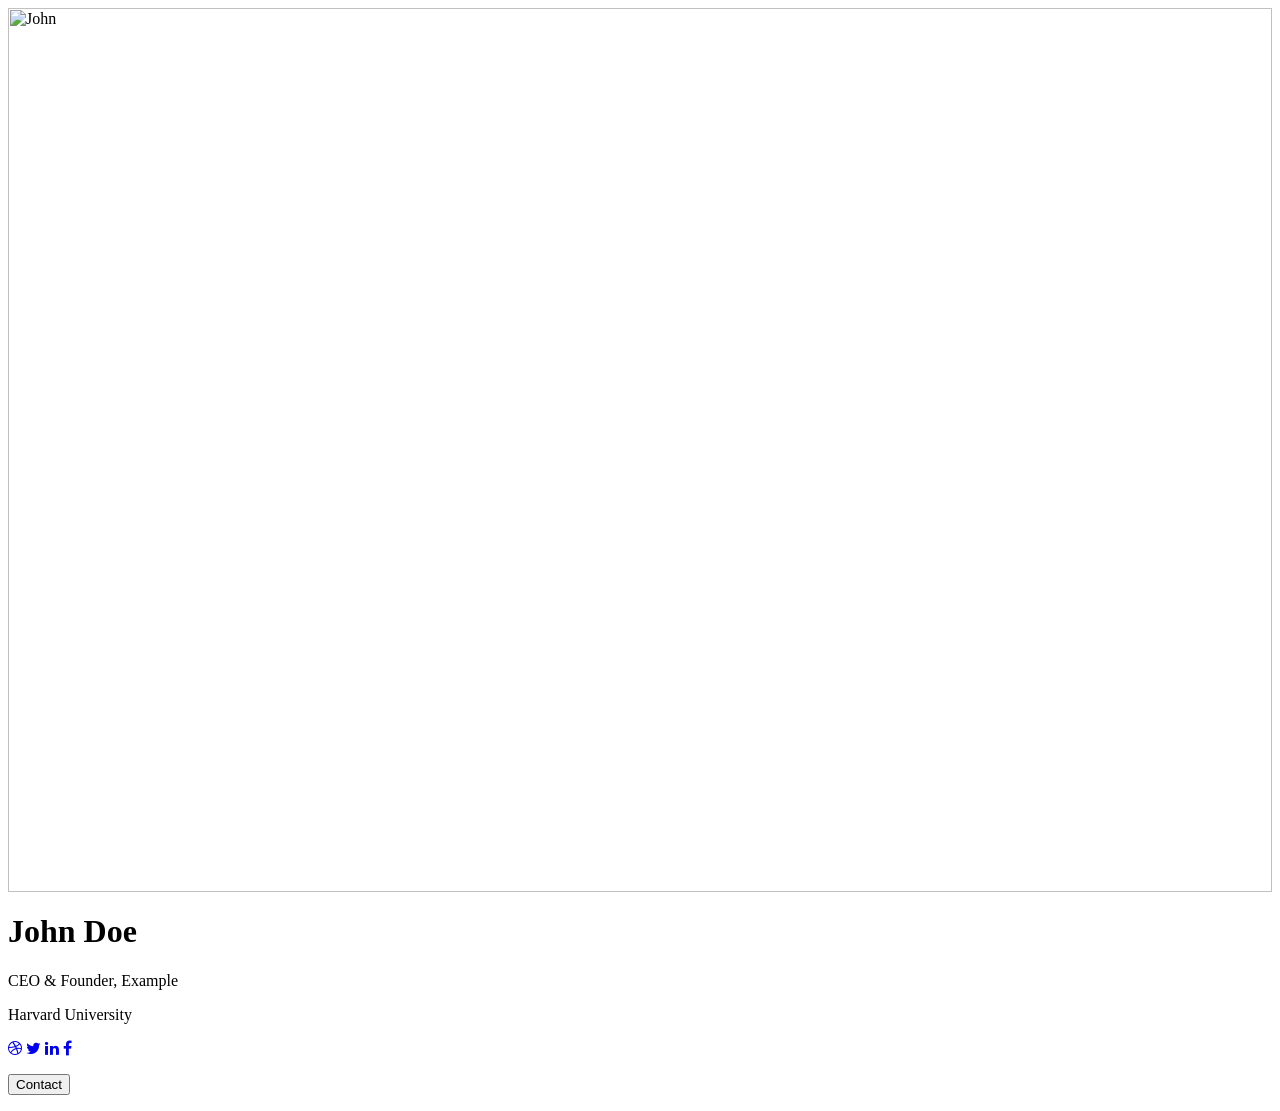
==== index.html @ c70f96c0 "Add files via upload" ====
<html>
  <head>
    <title>MSP-Webiste</title>
  </head>
<!-- Add icon library -->
<link rel="stylesheet" href="https://cdnjs.cloudflare.com/ajax/libs/font-awesome/4.7.0/css/font-awesome.min.css">

<div class="card">
  <img src="img.jpg" alt="John" style="width:100%">
  <h1>John Doe</h1>
  <p class="title">CEO & Founder, Example</p>
  <p>Harvard University</p>
  <a href="#"><i class="fa fa-dribbble"></i></a>
  <a href="#"><i class="fa fa-twitter"></i></a>
  <a href="#"><i class="fa fa-linkedin"></i></a>
  <a href="#"><i class="fa fa-facebook"></i></a>
  <p><button>Contact</button></p>
</div>
</html>
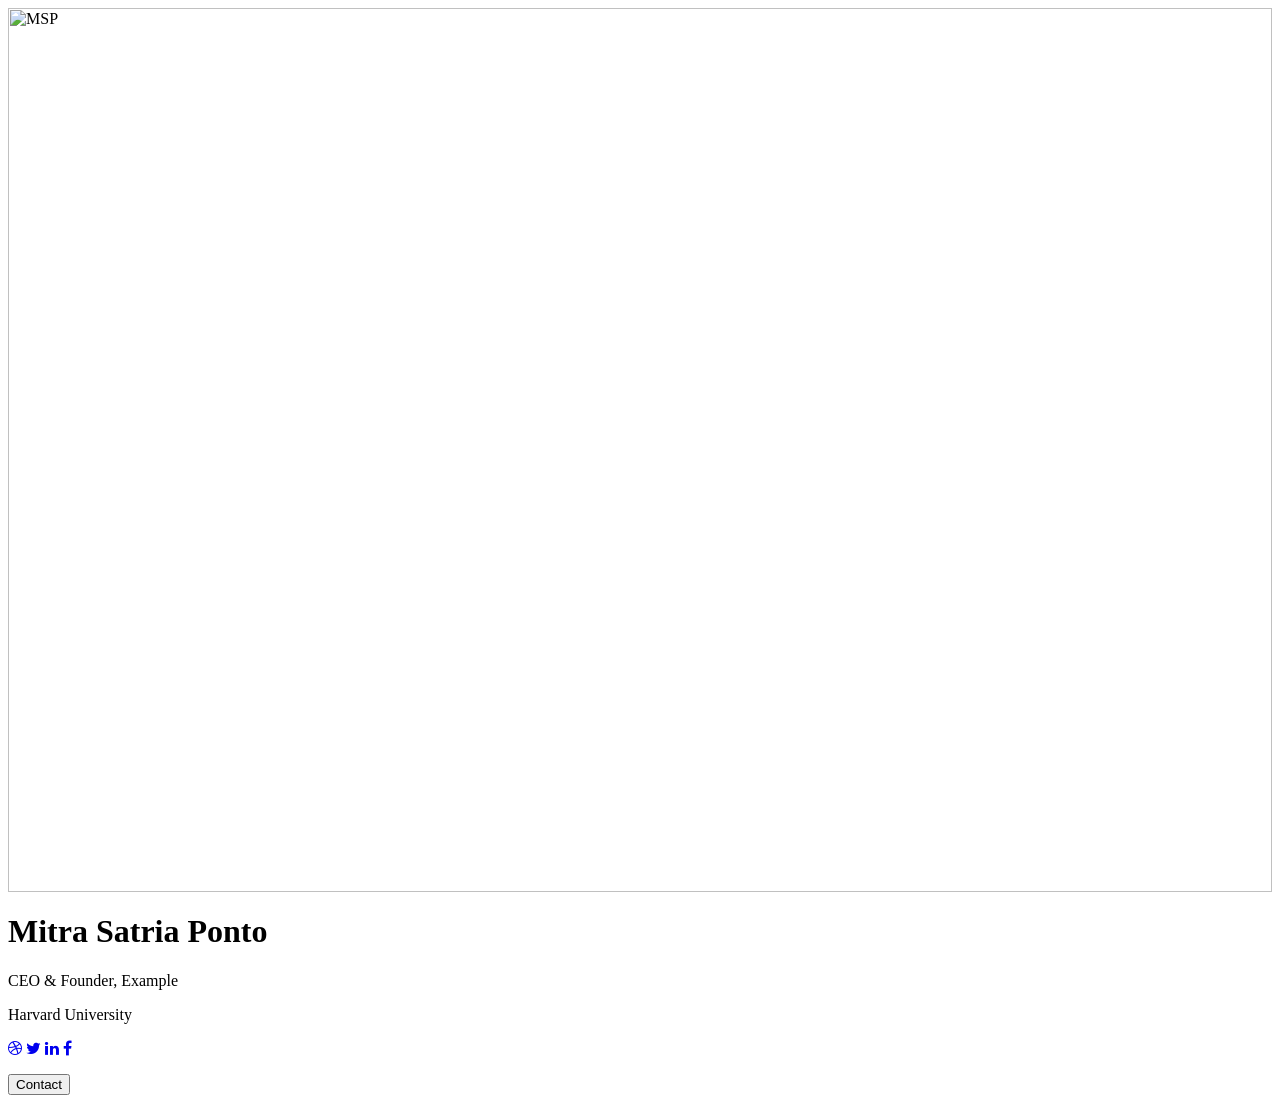
==== commit d9f4cbc6: "Update index.html" ====
--- a/index.html
+++ b/index.html
@@ -1,13 +1,13 @@
 <html>
   <head>
     <title>MSP-Webiste</title>
-  </head>
 <!-- Add icon library -->
 <link rel="stylesheet" href="https://cdnjs.cloudflare.com/ajax/libs/font-awesome/4.7.0/css/font-awesome.min.css">
-
+  </head>
+  <body>
 <div class="card">
-  <img src="img.jpg" alt="John" style="width:100%">
-  <h1>John Doe</h1>
+  <img src="img.jpg" alt="MSP" style="width:100%">
+  <h1>Mitra Satria Ponto</h1>
   <p class="title">CEO & Founder, Example</p>
   <p>Harvard University</p>
   <a href="#"><i class="fa fa-dribbble"></i></a>
@@ -16,4 +16,5 @@
   <a href="#"><i class="fa fa-facebook"></i></a>
   <p><button>Contact</button></p>
 </div>
-</html>+  </body>
+</html>
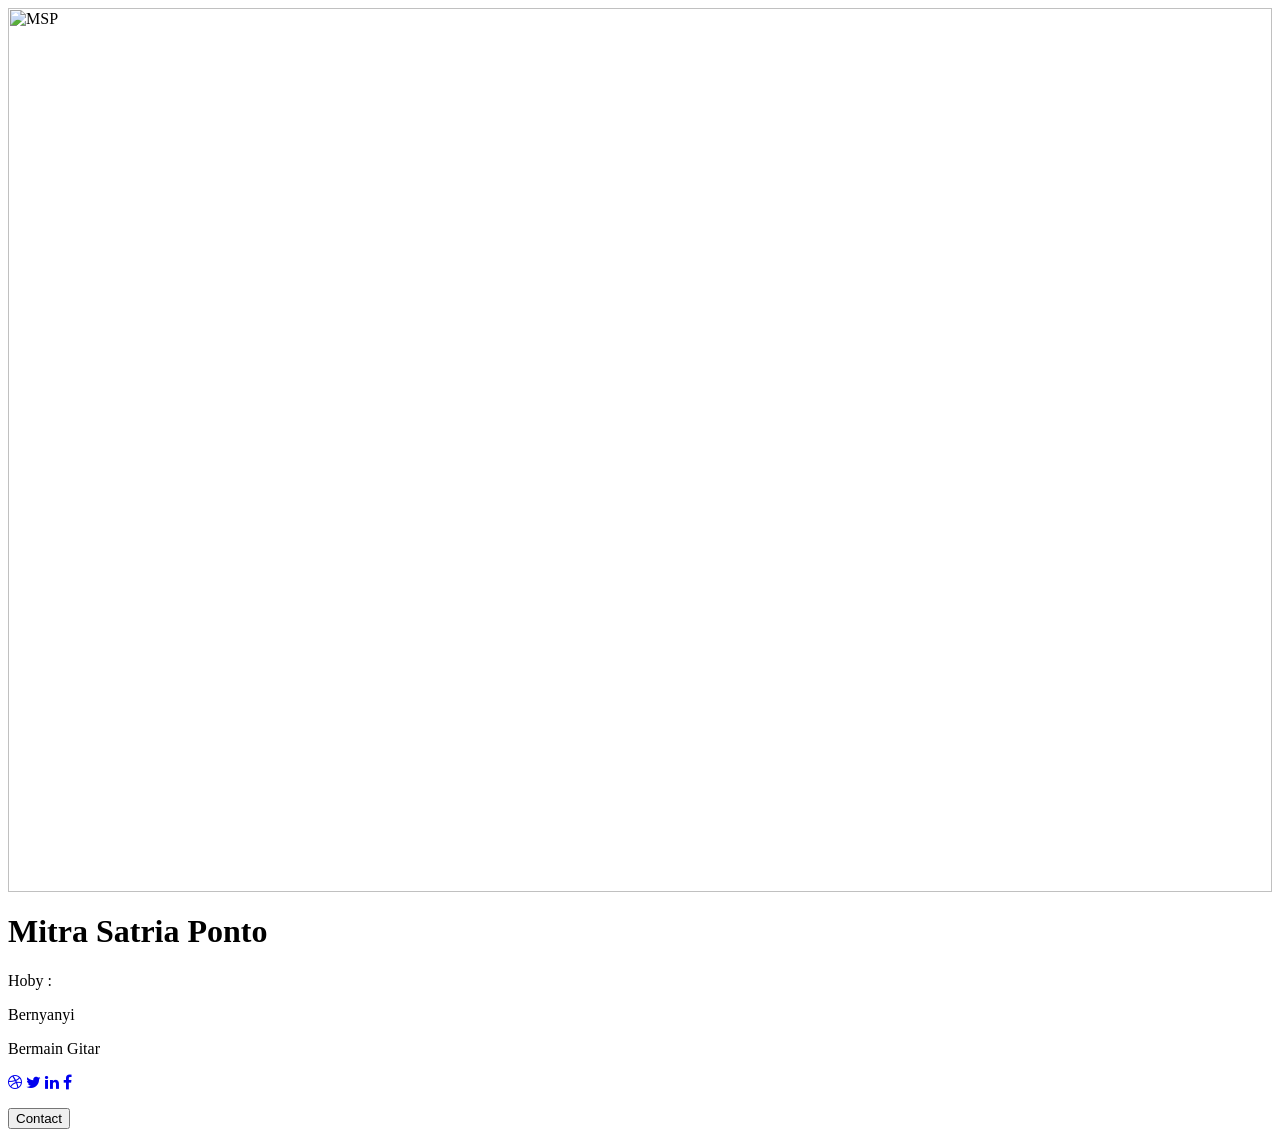
==== commit 8026c7d7: "Update index.html" ====
--- a/index.html
+++ b/index.html
@@ -8,8 +8,9 @@
 <div class="card">
   <img src="img.jpg" alt="MSP" style="width:100%">
   <h1>Mitra Satria Ponto</h1>
-  <p class="title">CEO & Founder, Example</p>
-  <p>Harvard University</p>
+  <p class="title">Hoby :</p>
+  <p>Bernyanyi</p>
+  <p>Bermain Gitar</p>
   <a href="#"><i class="fa fa-dribbble"></i></a>
   <a href="#"><i class="fa fa-twitter"></i></a>
   <a href="#"><i class="fa fa-linkedin"></i></a>
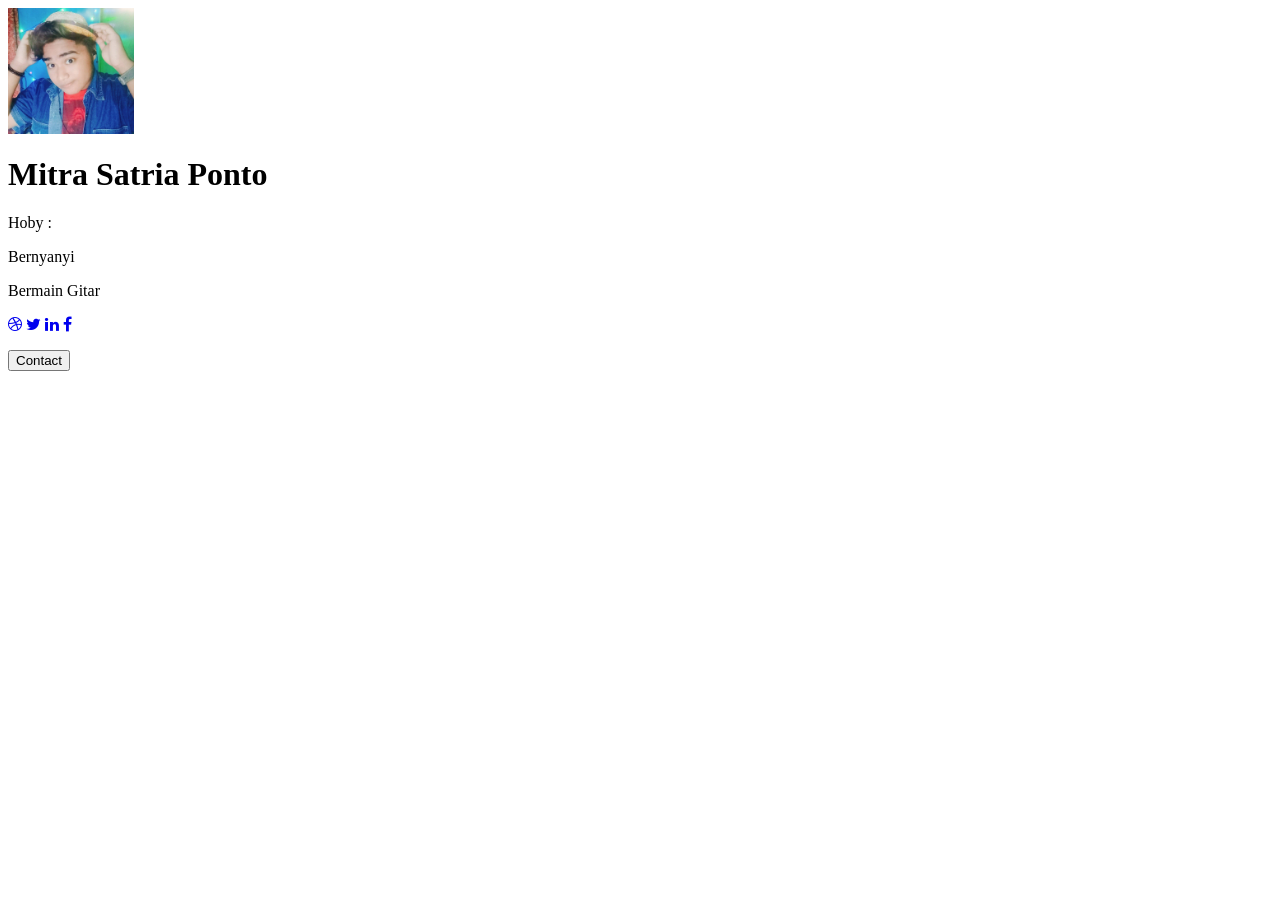
==== commit e0c6dea8: "Update index.html" ====
--- a/index.html
+++ b/index.html
@@ -6,7 +6,7 @@
   </head>
   <body>
 <div class="card">
-  <img src="img.jpg" alt="MSP" style="width:100%">
+  <img src="img.jpg" alt="MSP" style="width:10%">
   <h1>Mitra Satria Ponto</h1>
   <p class="title">Hoby :</p>
   <p>Bernyanyi</p>
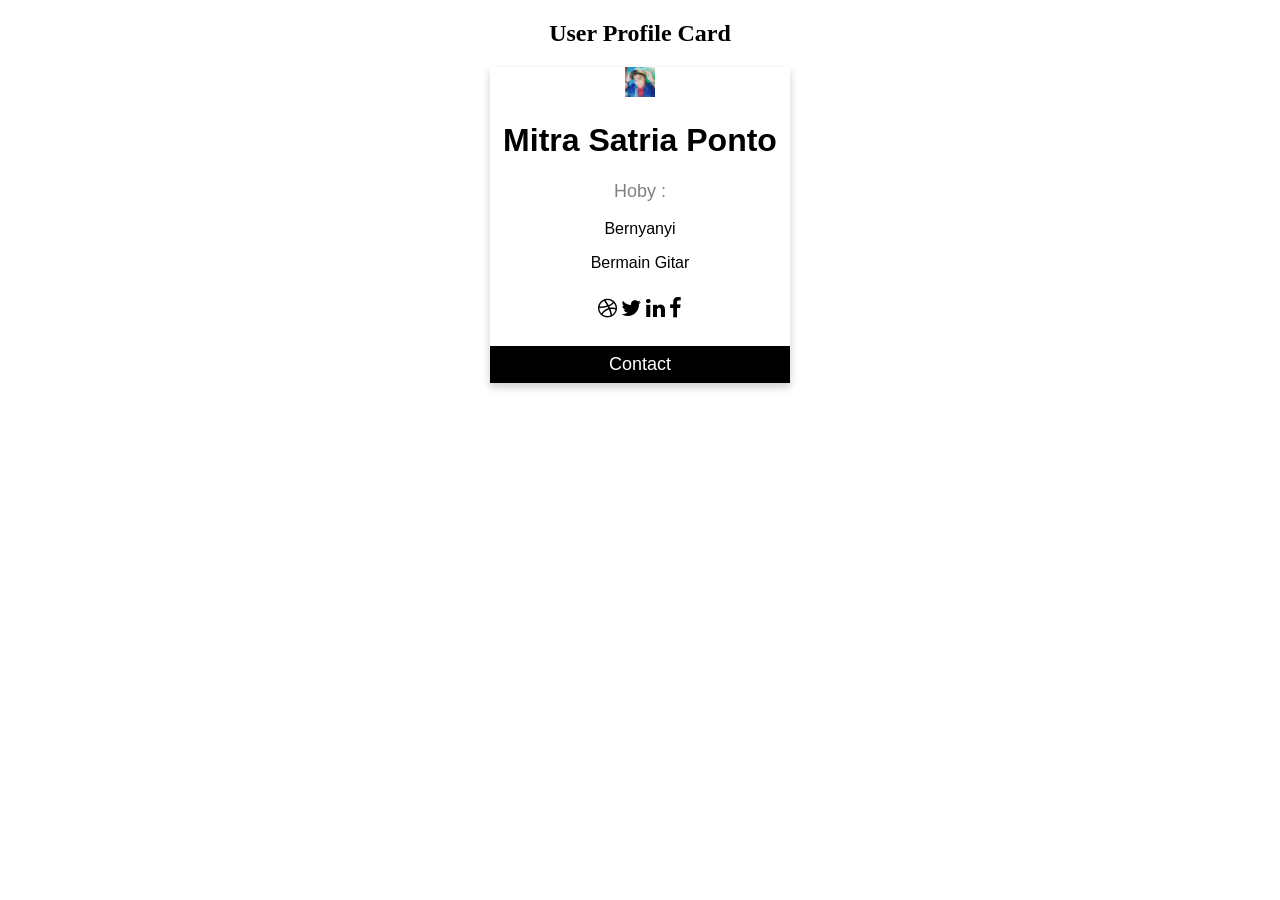
==== commit eff13472: "Update index.html" ====
--- a/index.html
+++ b/index.html
@@ -1,21 +1,63 @@
+<!DOCTYPE html>
 <html>
-  <head>
-    <title>MSP-Webiste</title>
-<!-- Add icon library -->
+<head>
 <link rel="stylesheet" href="https://cdnjs.cloudflare.com/ajax/libs/font-awesome/4.7.0/css/font-awesome.min.css">
-  </head>
-  <body>
+<style>
+.card {
+  box-shadow: 0 4px 8px 0 rgba(0, 0, 0, 0.2);
+  max-width: 300px;
+  margin: auto;
+  text-align: center;
+  font-family: arial;
+}
+
+.title {
+  color: grey;
+  font-size: 18px;
+}
+
+button {
+  border: none;
+  outline: 0;
+  display: inline-block;
+  padding: 8px;
+  color: white;
+  background-color: #000;
+  text-align: center;
+  cursor: pointer;
+  width: 100%;
+  font-size: 18px;
+}
+
+a {
+  text-decoration: none;
+  font-size: 22px;
+  color: black;
+}
+
+button:hover, a:hover {
+  opacity: 0.7;
+}
+</style>
+</head>
+<body>
+
+<h2 style="text-align:center">User Profile Card</h2>
+
 <div class="card">
   <img src="img.jpg" alt="MSP" style="width:10%">
   <h1>Mitra Satria Ponto</h1>
   <p class="title">Hoby :</p>
   <p>Bernyanyi</p>
   <p>Bermain Gitar</p>
-  <a href="#"><i class="fa fa-dribbble"></i></a>
-  <a href="#"><i class="fa fa-twitter"></i></a>
-  <a href="#"><i class="fa fa-linkedin"></i></a>
-  <a href="#"><i class="fa fa-facebook"></i></a>
+  <div style="margin: 24px 0;">
+    <a href="#"><i class="fa fa-dribbble"></i></a> 
+    <a href="#"><i class="fa fa-twitter"></i></a>  
+    <a href="#"><i class="fa fa-linkedin"></i></a>  
+    <a href="#"><i class="fa fa-facebook"></i></a> 
+  </div>
   <p><button>Contact</button></p>
 </div>
-  </body>
+
+</body>
 </html>
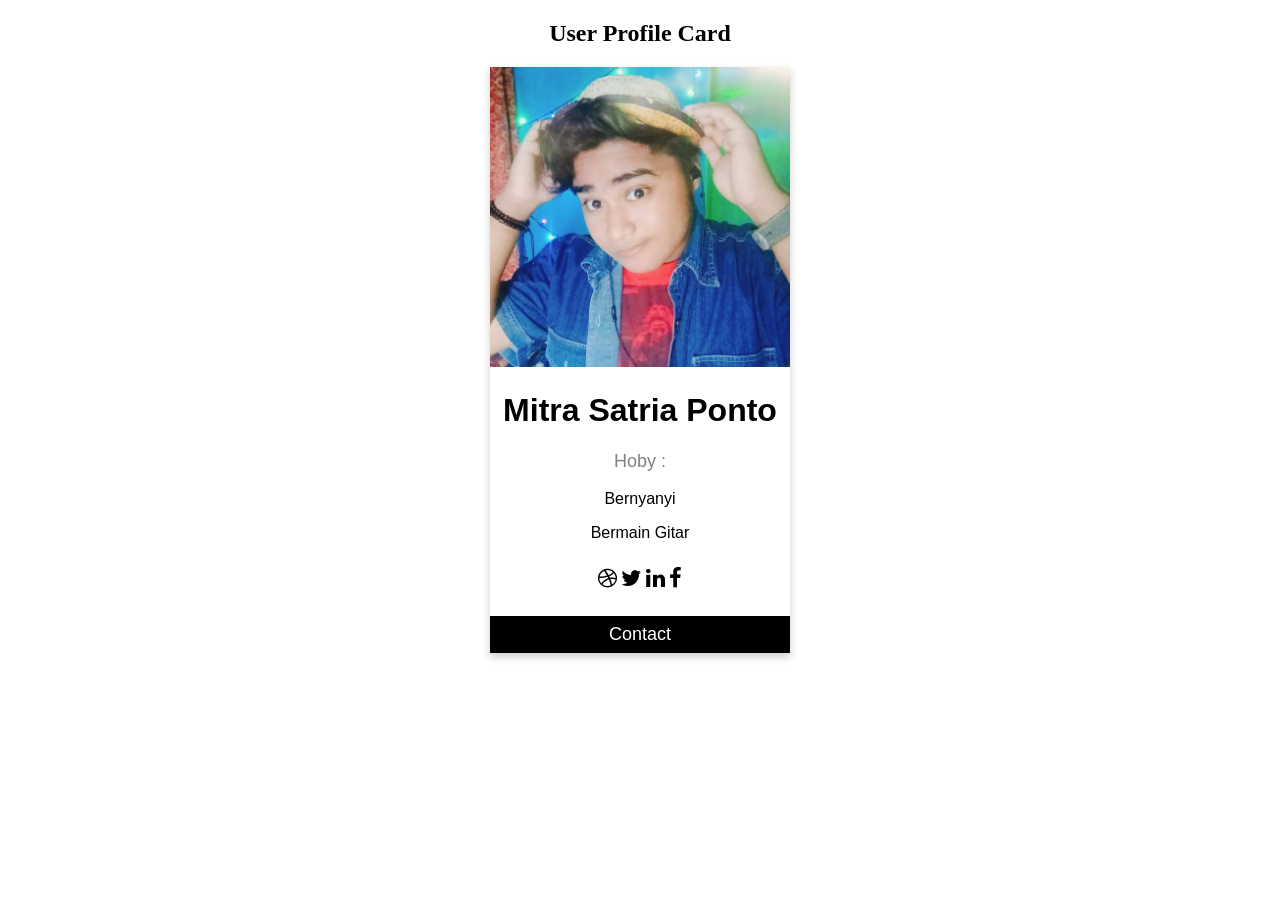
==== commit 7d9f84f4: "Update index.html" ====
--- a/index.html
+++ b/index.html
@@ -45,7 +45,7 @@
 <h2 style="text-align:center">User Profile Card</h2>
 
 <div class="card">
-  <img src="img.jpg" alt="MSP" style="width:10%">
+  <img src="img.jpg" alt="MSP" style="width:100%">
   <h1>Mitra Satria Ponto</h1>
   <p class="title">Hoby :</p>
   <p>Bernyanyi</p>
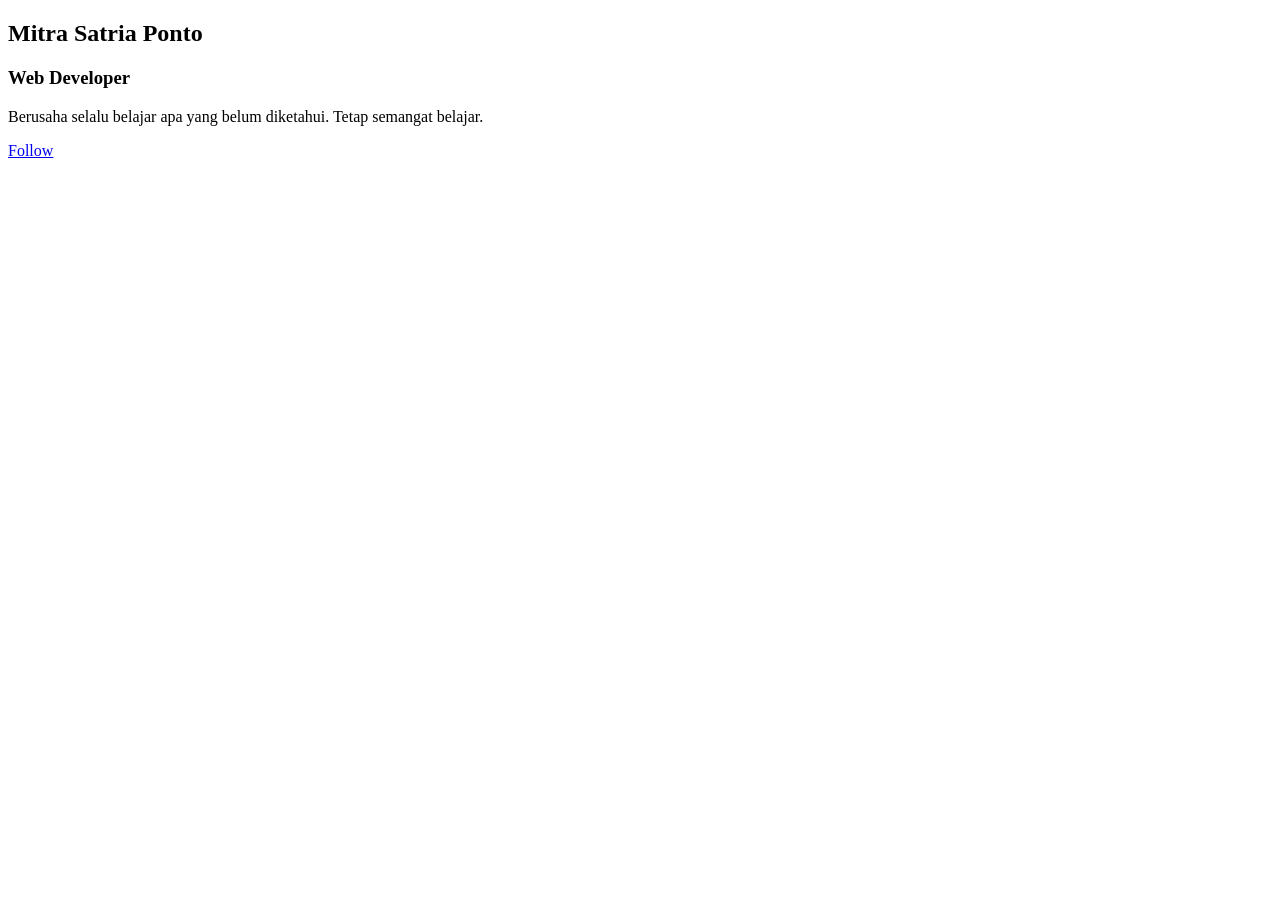
==== commit 63f736a4: "Create index.html" ====
--- a/index.html
+++ b/index.html
@@ -1,63 +1,24 @@
-<!DOCTYPE html>
-<html>
-<head>
-<link rel="stylesheet" href="https://cdnjs.cloudflare.com/ajax/libs/font-awesome/4.7.0/css/font-awesome.min.css">
-<style>
-.card {
-  box-shadow: 0 4px 8px 0 rgba(0, 0, 0, 0.2);
-  max-width: 300px;
-  margin: auto;
-  text-align: center;
-  font-family: arial;
-}
-
-.title {
-  color: grey;
-  font-size: 18px;
-}
-
-button {
-  border: none;
-  outline: 0;
-  display: inline-block;
-  padding: 8px;
-  color: white;
-  background-color: #000;
-  text-align: center;
-  cursor: pointer;
-  width: 100%;
-  font-size: 18px;
-}
-
-a {
-  text-decoration: none;
-  font-size: 22px;
-  color: black;
-}
-
-button:hover, a:hover {
-  opacity: 0.7;
-}
-</style>
-</head>
-<body>
-
-<h2 style="text-align:center">User Profile Card</h2>
-
-<div class="card">
-  <img src="img.jpg" alt="MSP" style="width:100%">
-  <h1>Mitra Satria Ponto</h1>
-  <p class="title">Hoby :</p>
-  <p>Bernyanyi</p>
-  <p>Bermain Gitar</p>
-  <div style="margin: 24px 0;">
-    <a href="#"><i class="fa fa-dribbble"></i></a> 
-    <a href="#"><i class="fa fa-twitter"></i></a>  
-    <a href="#"><i class="fa fa-linkedin"></i></a>  
-    <a href="#"><i class="fa fa-facebook"></i></a> 
-  </div>
-  <p><button>Contact</button></p>
-</div>
-
-</body>
-</html>
+<!DOCTYPE html>
+<html lang="en">
+  <head>
+    <title>MSP-Webiste</title>
+    <meta charset="UTF-8" />
+    <meta name="viewport" content="width=device-width, initial-scale=1.0" />
+    <title>profile card using html and css</title>
+    <link rel="stylesheet" href="style.css" />
+  </head>
+  <body>
+    <div class="main-box">
+      <div class="big-circle">
+        <div class="small-circle"></div>
+      </div>
+      <h2 class="heading-name">Mitra Satria Ponto</h2>
+      <h3 class="heading-work">Web Developer</h3>
+      <p class="info">
+        Berusaha selalu belajar apa yang belum diketahui.
+        Tetap semangat belajar.
+      </p>
+      <a href="https://www.instagram.com/msp_mitrasatriaponto/" class="follow_btn">Follow</a>
+    </div>
+  </body>
+</html>
